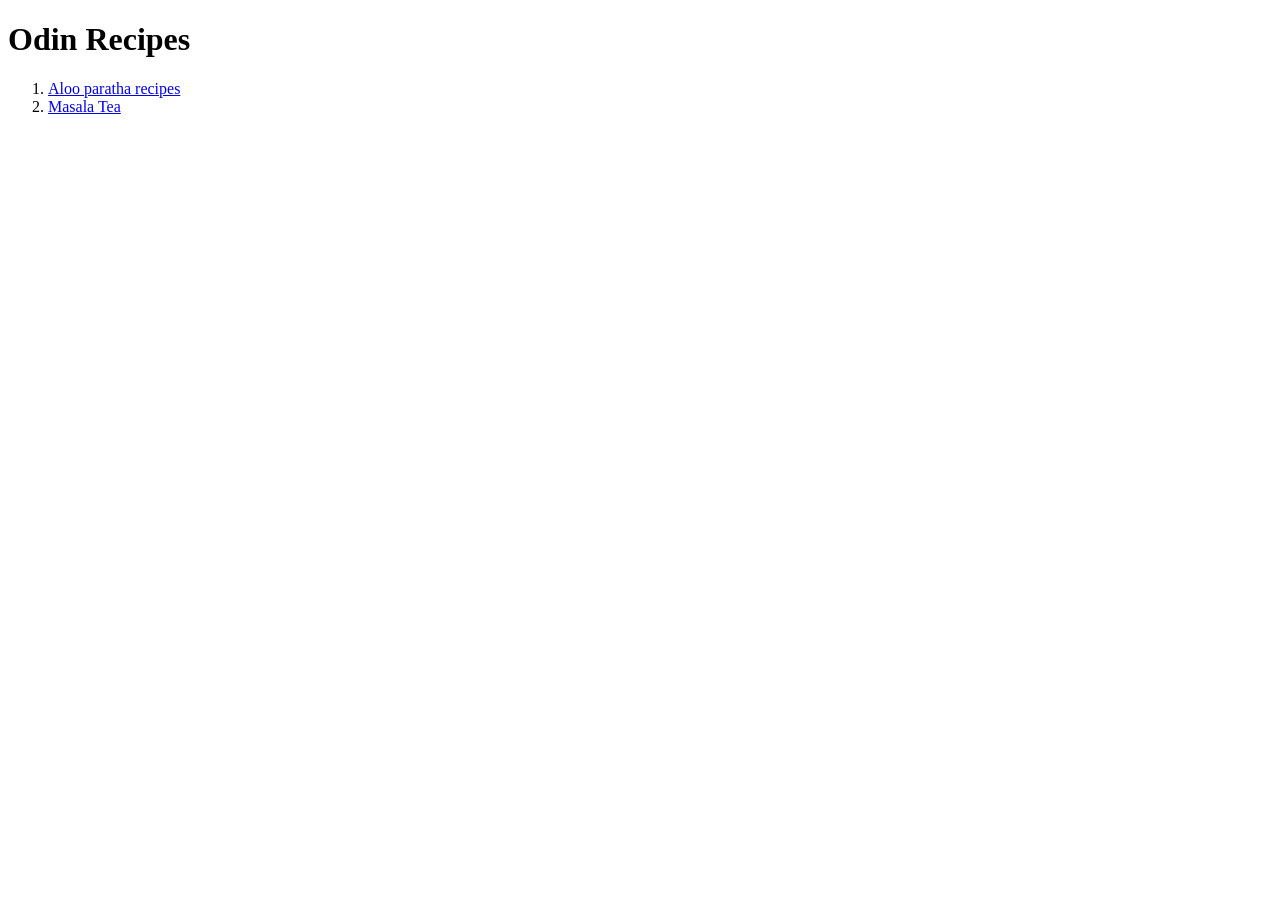
==== index.html @ 9b970e34 "add index.html, and two recipes" ====
<!DOCTYPE html>
<html lang="en">
<head>
    <meta charset="UTF-8">
    <meta name="viewport" content="width=device-width, initial-scale=1.0">
    <title>Document</title>
</head>
<body>
    <h1>Odin Recipes</h1>
    <ol>
    <li> <a href="recipes/aalu-paratha.html" target="_blank">Aloo paratha recipes</a> </li>
    <li> <a href="recipes/masala-tea.html" target="_blank"> Masala Tea</a> </li>

</body>
</html>
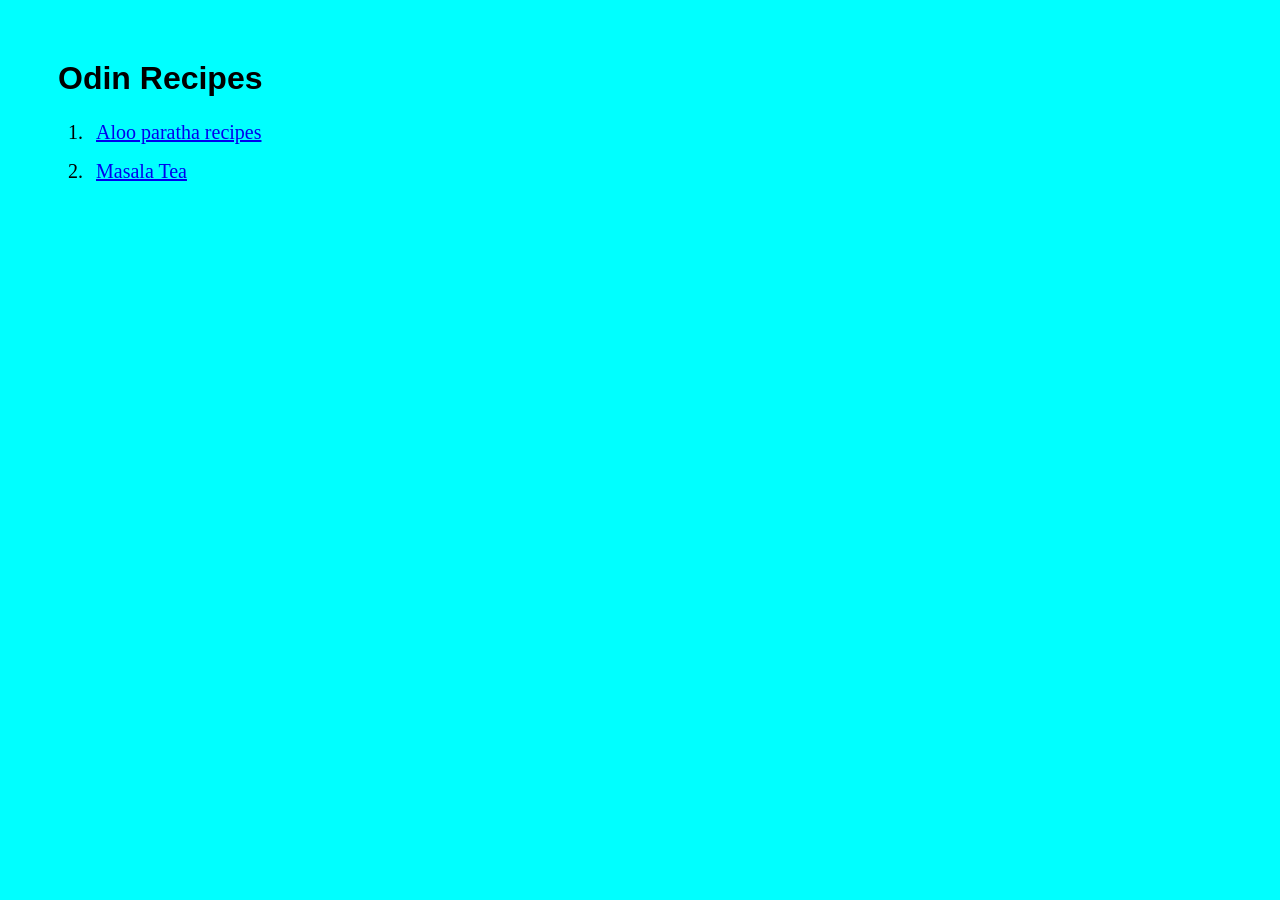
==== commit 00e185de: "updating some css" ====
--- a/index.html
+++ b/index.html
@@ -3,13 +3,15 @@
 <head>
     <meta charset="UTF-8">
     <meta name="viewport" content="width=device-width, initial-scale=1.0">
-    <title>Document</title>
+    <title>Odin recipes</title>
+    <link rel="stylesheet" href="style.css">
 </head>
 <body>
     <h1>Odin Recipes</h1>
     <ol>
-    <li> <a href="recipes/aalu-paratha.html" target="_blank">Aloo paratha recipes</a> </li>
-    <li> <a href="recipes/masala-tea.html" target="_blank"> Masala Tea</a> </li>
-
+        <div>
+    <li class="j"> <a href="recipes/aalu-paratha.html" target="_self">Aloo paratha recipes</a> </li>
+    <li class="k"> <a href="recipes/masala-tea.html" target="_self"> Masala Tea</a> </li>
+       </div>
 </body>
 </html>
--- a/style.css
+++ b/style.css
@@ -0,0 +1,26 @@
+body{
+    width: auto;
+    height: auto;
+    background-color: aqua;
+}
+
+h1{
+
+    box-sizing: content-box;
+    font-family: lucida console, Helvetica, monospace;
+    text-align: left;
+    margin: 60px auto auto 50px;
+}
+
+div {
+    font-size: 20px;
+    margin-left: 40px;
+}
+
+.j,
+.k{
+    width: 200px;
+    height: auto;
+    padding: 8px;
+    font-family: cursive;
+}
